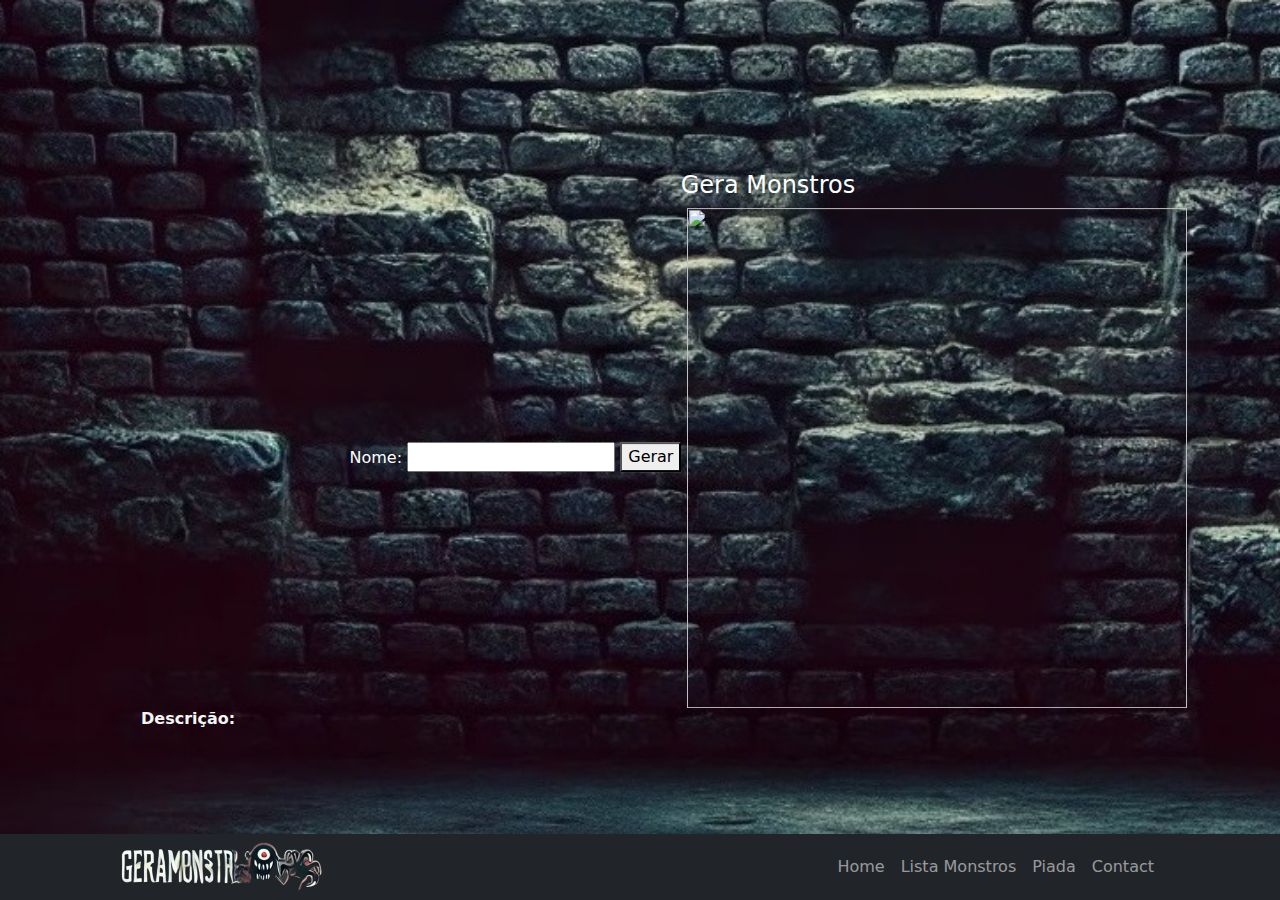
==== index.html @ c76174fe "Add files via upload" ====
</html>
<!DOCTYPE html>
<html lang="pt-BR">
    <head>
        <meta charset="utf-8" />
        <meta name="viewport" content="width=device-width, initial-scale=1, shrink-to-fit=no" />
        <meta name="description" content="" />
        <meta name="author" content="" />
        <title>Página Gera Monstro</title>
        <!-- Favicon-->
        <link rel="icon" type="image/x-icon" href="assets/favicon.ico" />
        <!-- Core theme CSS (includes Bootstrap)-->
        <link href="css/styles.css" rel="stylesheet" />
		<link href="https://cdn.jsdelivr.net/npm/bootstrap@5.3.3/dist/css/bootstrap.min.css" rel="stylesheet" integrity="sha384-QWTKZyjpPEjISv5WaRU9OFeRpok6YctnYmDr5pNlyT2bRjXh0JMhjY6hW+ALEwIH" crossorigin="anonymous">
		<script src="https://cdn.jsdelivr.net/npm/bootstrap@5.3.3/dist/js/bootstrap.bundle.min.js" integrity="sha384-YvpcrYf0tY3lHB60NNkmXc5s9fDVZLESaAA55NDzOxhy9GkcIdslK1eN7N6jIeHz" crossorigin="anonymous"></script>
		<link rel="stylesheet" type="text/css" href="style.css">
    <body>
        <!-- Navigation-->
        <nav class="navbar navbar-expand-lg navbar-dark bg-dark fixed-bottom">
            <div class="container px-4 px-lg-5">
                
				<div id="logo"> 
						<a href="#"><img src="img/logoMarca.png" style="width: 50%;"></a>
				</div>
					
				<div>
                    <ul class="navbar-nav ml-auto">
                        <li class="nav-item active"><a class="nav-link" href="index.html">Home</a></li>
						<li class="nav-item active"><a class="nav-link" href="lista.html">Lista Monstros</a></li>
                        <li class="nav-item"><a class="nav-link" href="piada.html">Piada</a></li>
                        
                        <li class="nav-item"><a class="nav-link" href="contact.html">Contact</a></li>
                    </ul>
				</div>
                
            </div>
        </nav>
        
		<!--hero image-->
		<section class="bigimage" id="inicio"> 
			<div class="container-fluid"> 
				<div class="row"> 
					<div class="col-lg-12 col-md-12 col-sm-12 col-xs-12 hero-texto">
						<h4>Gera Monstros</h4>
						Nome: <input type="text" id="txNome">
						
						<button id="btConsulta">Gerar</button>
						<img id="imgGM" class="img-fluid " width="500" src="#">
    					<table style="color:whitesmoke" style="text-align: center;">
        					<thead id="tbDados">
            					
            					
								<th>Descrição:</th>
           						
        					</thead>
            				<tbody id="corpoTabelaGM">
                
            				</tbody>
        
    					</table> 
						
					</div>
				</div>
			</div>
		</section> 

		

		  <!-- Bootstrap core JS-->
        <script src="https://cdn.jsdelivr.net/npm/bootstrap@5.2.3/dist/js/bootstrap.bundle.min.js"></script>
        <!-- Core theme JS-->
        <script src="js/scripts.js" defer></script>
    </body>
</html>
---- style.css ----
#barra-nav {
	padding: 1rem ;
	background-color: var(--rosa-claro);
	position: fixed;
	left: 0;
	top: 0;
	whidth: 100%;
	display: flex;
	justify-content: space-between;
	align-itens: center;
	z-index: 1000;

	cursor: url('img/hover.png') , auto;
}

/* customização da hero image*/
.hero-texto {
	text-align: center;
	position: absolute;
	top: 50%;
	left: 60%;
	transform:translate(-50%, -50%);
	color: white;
	font-family: var(--fonte-pricipal: 'Dosis', sans-serif);
}

.bigimage {
	height: 100vh;
	position: relative;
	background: url("img/parede.jpg");
	background-size: cover;
}

.hero-titulo {
	font-size: 4,5 rem;
	font-family: var(--fonte-secundaria);
}
.hero-sub {
	font-size: 2rem;
	color: var(--roxo-escuro);
	font-family: var(--fonte-pricipal);




/*customização da coluna de apresentação*/



h2 {
	padding: 1rem 0;
	color: white;
	font-family: var(--fonte-pricipal);
}


.botão {
	text-decoration: none;
	color: white;
	
}

.botão:hover {
	
	background-color: var(--rosa-claro);
	color: red;
	cursor: pointer;
}
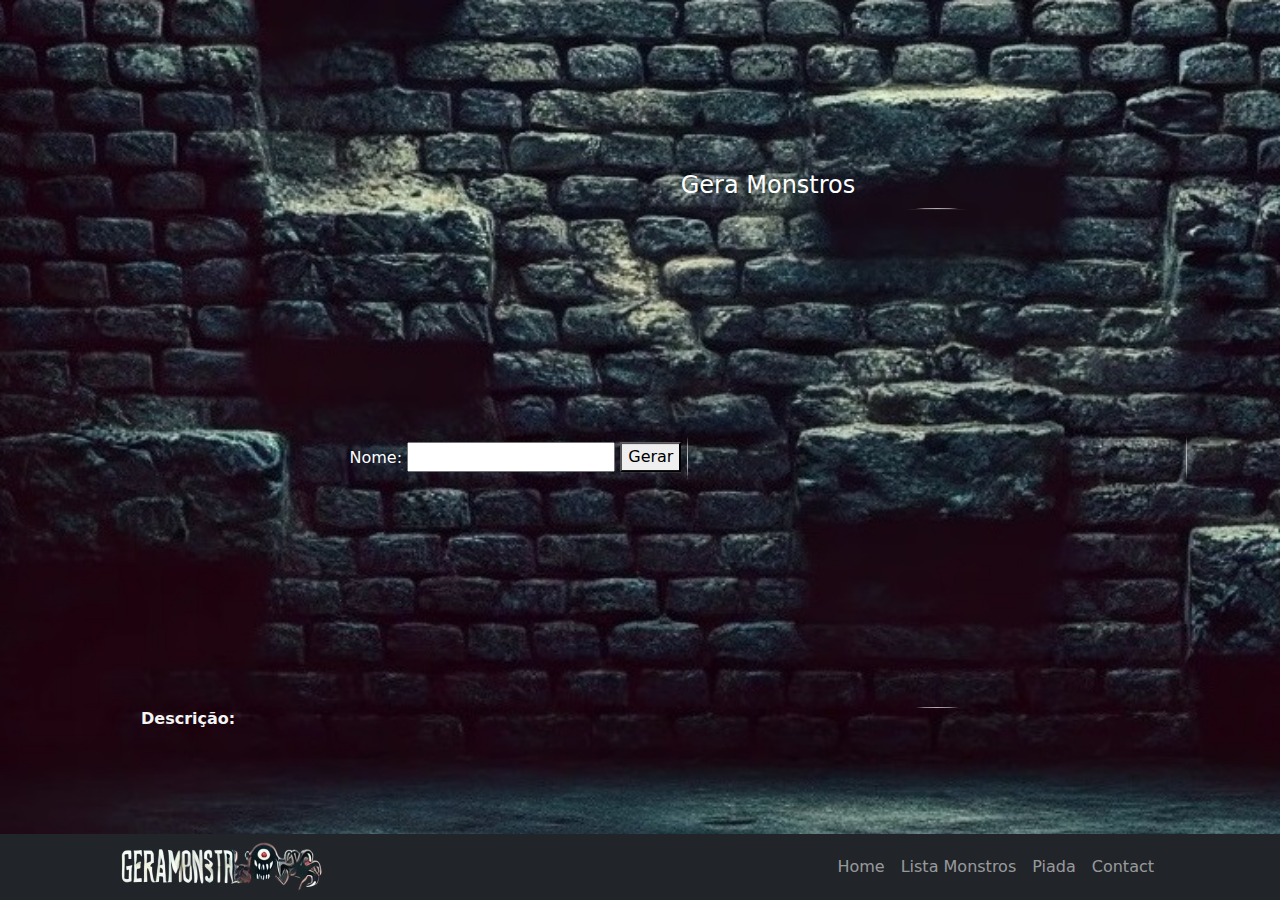
==== commit 9e2df1ea: "alteração no index" ====
--- a/index.html
+++ b/index.html
@@ -45,7 +45,7 @@
 						Nome: <input type="text" id="txNome">
 						
 						<button id="btConsulta">Gerar</button>
-						<img id="imgGM" class="img-fluid " width="500" src="#">
+						<img id="imgGM" class="img-fluid rounded-circle " width="500" src="#">
     					<table style="color:whitesmoke" style="text-align: center;">
         					<thead id="tbDados">
             					
